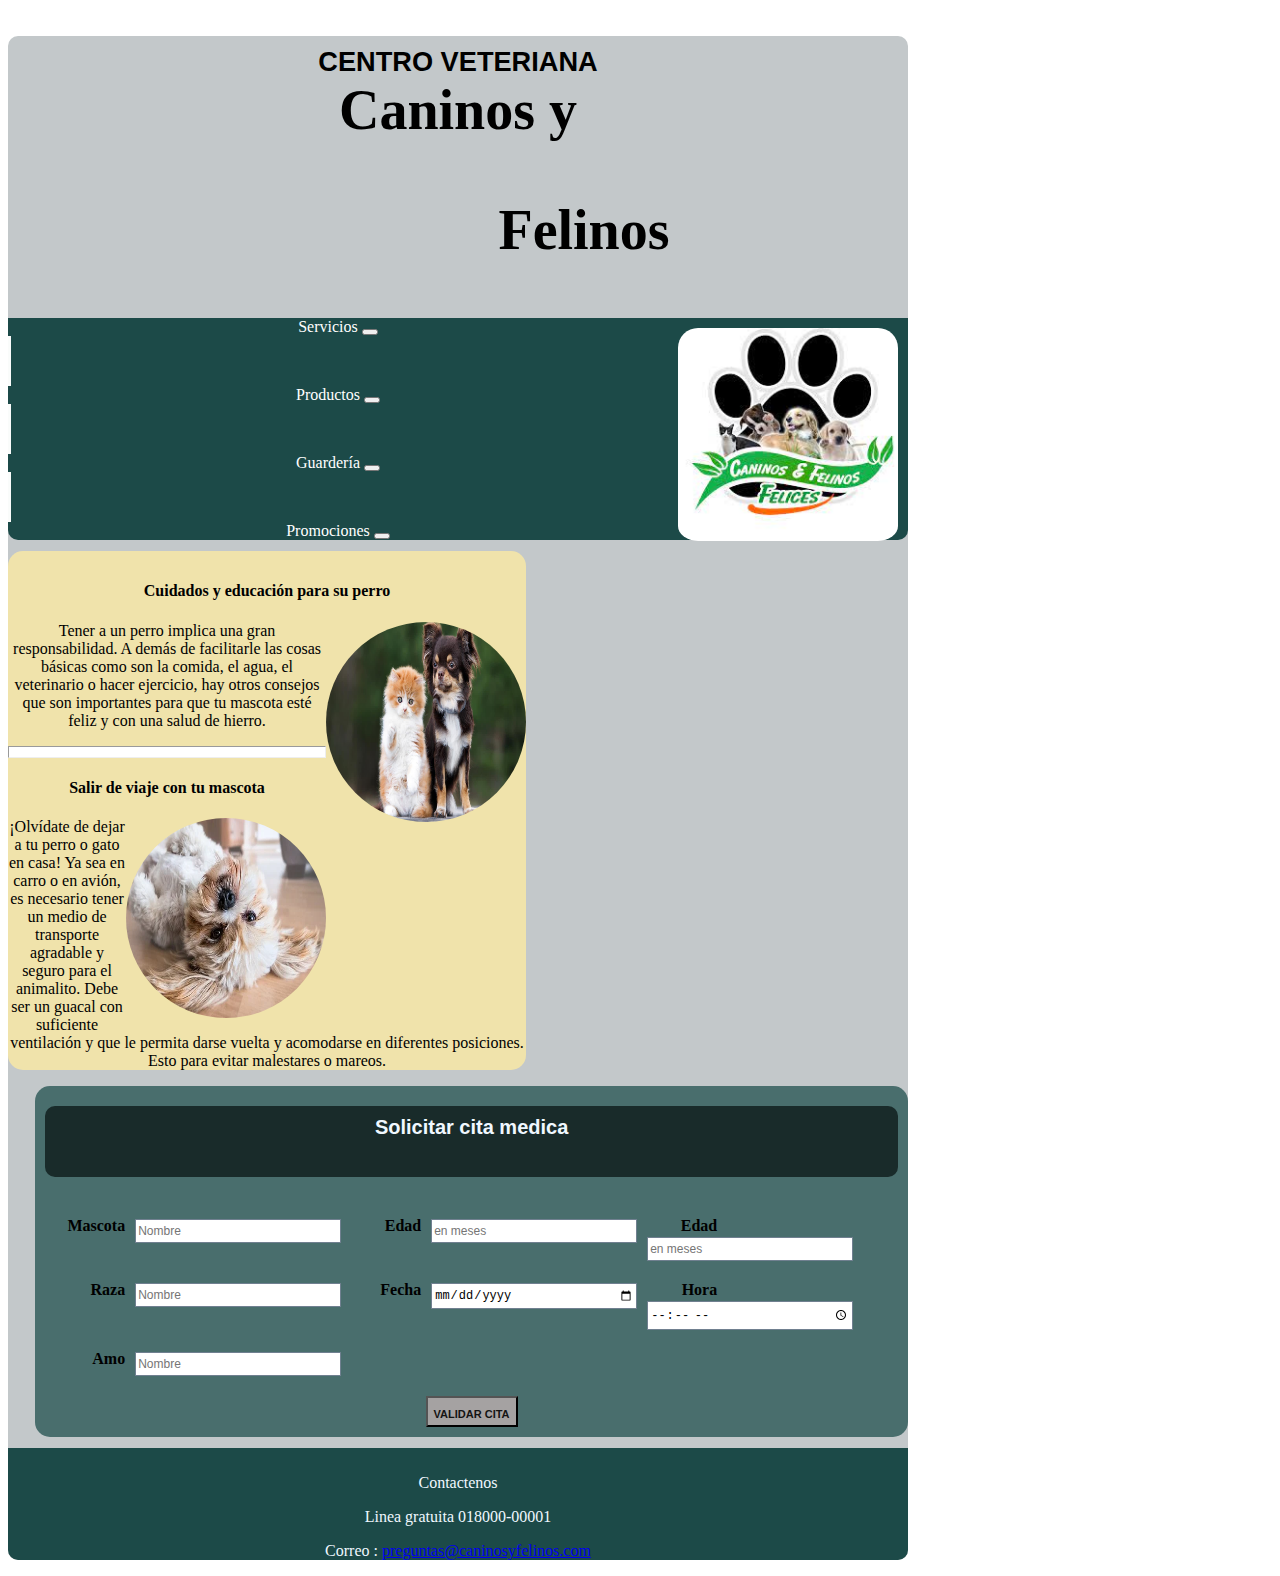
==== index.html @ b4e21507 "subir sitio web" ====
<!DOCTYPE html>
<html lang="es">

<head>
    <meta charset="UTF-8">
    <meta http-equiv="X-UA-Compatible" content="IE=edge">
    <meta name="viewport" content="width=device-width, initial-scale=1.0">
    <title>Caninos y Felinos</title>
    <link href="https://cdn.jsdelivr.net/npm/bootstrap@5.2.0/dist/css/bootstrap.min.css" rel="stylesheet"
        integrity="sha384-gH2yIJqKdNHPEq0n4Mqa/HGKIhSkIHeL5AyhkYV8i59U5AR6csBvApHHNl/vI1Bx" crossorigin="anonymous">
    <script src="https://cdn.jsdelivr.net/npm/bootstrap@5.2.0/dist/js/bootstrap.bundle.min.js"
        integrity="sha384-A3rJD856KowSb7dwlZdYEkO39Gagi7vIsF0jrRAoQmDKKtQBHUuLZ9AsSv4jD4Xa"
        crossorigin="anonymous"></script>
        <link rel="stylesheet" href="css/estilo.css">
    </head>

<body>
<div class="container-fluid" id="contenedorGeneral">
        <div class="row" id="Titulo">
            <div class="col-7">
                <header>
                    <h2>CENTRO VETERIANA </h2>
                    <h1>Caninos y</h1>
                    <h3>Felinos</h3>

                </header>
            </div>
            <div class="col-5">
                <img src="img/canino1.jpg" alt="catdog" id="imgCatdog">
            </div>
            <div class="col-12" id="barraMenu">
                <nav class="navbar navbar-expand-lg navbar-light">
                    <div class="container-fluid">
                        <a class="navbar-brand menu-opc" id="botonMenu">Servicios</a>
                        <button class="navbar-toggler" type="button" id="botonMenu" data-bs-toggle="collapse"
                            data-bs-target="#navbarNavDropdown" aria-controls="navbarNavDropdown" aria-expanded="false"
                            aria-label="Toggle navigation">
                        </button>
                        <div class="vl"></div>
                        <a class="navbar-brand menu-opc" id="botonMenu">Productos</a>
                        <button class="navbar-toggler" type="button" id="botonMenu" data-bs-toggle="collapse"
                            data-bs-target="#navbarNavDropdown" aria-controls="navbarNavDropdown" aria-expanded="false"
                            aria-label="Toggle navigation">
                        </button>
                        <div class="vl"></div>
                        <a class="navbar-brand menu-opc" id="botonMenu">Guardería</a>
                        <button class="navbar-toggler" type="button" id="botonMenu" data-bs-toggle="collapse"
                            data-bs-target="#navbarNavDropdown" aria-controls="navbarNavDropdown" aria-expanded="false"
                            aria-label="Toggle navigation">
                        </button>
                        <div class="vl"></div>
                        <a class="navbar-brand menu-opc" id="botonMenu">Promociones</a>
                        <button class="navbar-toggler" type="button" id="botonMenu" data-bs-toggle="collapse"
                            data-bs-target="#navbarNavDropdown" aria-controls="navbarNavDropdown" aria-expanded="false"
                            aria-label="Toggle navigation">
                        </button>

                    </div>
                </nav>
            </div>
        
        <div class="row " id="Seccion">
            <div class="row col-7" id="contenido">
                <section>
                    <article>
                        <h4>Cuidados y educación para su perro</h4>
                        <p><img src="img/felino2.jpg" alt="catdog" id="imgFoto">
                            Tener a un perro implica una gran responsabilidad.
                            A demás de facilitarle las cosas básicas como son la comida, el agua,
                            el veterinario o hacer ejercicio, hay otros consejos que son importantes
                            para que tu mascota esté feliz y con una salud de hierro.
                        </p>
                    </article>
                </section>
                <hr class="new5">

                <section>
                    <article>
                        <h4>Salir de viaje con tu mascota</h4>
                        <p> <img src="img/foto2.jpg" alt="catdog" id="imgFoto">
                            ¡Olvídate de dejar a tu perro o gato en casa!
                            Ya sea en carro o en avión,
                            es necesario tener un medio de
                            transporte agradable y seguro
                            para el animalito.
                            Debe ser un guacal con suficiente
                            ventilación y que le permita darse
                            vuelta y acomodarse en diferentes posiciones.
                            Esto para evitar malestares o mareos.
                        </p>
                    </article>
                </section>
            </div>
            <div class="row col-5" id="formulario">
                <form id="form" method="post" action="pagina-destino.php">

                    <div class="row" id="formTitulo">
                        <h1>Solicitar cita medica</h1><br>
                    </div>

                    <label>Mascota</label>
                    <input type="text" id="name" name="nombre" required="" placeholder="Nombre" />

                    <label for="numtarjeta">Edad</label>
                    <input id="numtarjeta" name="numtarjeta" type="number" placeholder="en meses" required>
                    <label for="numtarjeta">Edad</label>
                    <input id="numtarjeta" name="numtarjeta" type="number" placeholder="en meses" required>

                    <label>Raza</label>
                    <input type="text" id="name" name="nombre" required="" placeholder="Nombre" />

                    <label>Fecha</label>
                    <input type="date" name="fecha" id="fecha" required="" placeholder="Fecha" />

                    <label for="numtarjeta">Hora</label>
                    <input type="time" name="hora" min="18:00" max="21:00" step="3600" />

                    <label>Amo</label>
                    <input type="text" id="name" name="nombre" required="" placeholder="Nombre" />

                    <button type="submit" name="enviar" id="boton">VALIDAR CITA</button>
                </form>
            </div>
        </div>
        <div class="row">
            <footer id="piedepagina">
                <p>Contactenos</p>
                <p>Linea gratuita 018000-00001</p>
                <p>Correo : <a href="mailto:hege@example.com">preguntas@caninosyfelinos.com</a></p>
            </footer>
        </div>
    </div>
</body>

</html>
---- css/estilo.css ----
body{
    padding-top: 2vh;
}
#contenedorGeneral{
    max-width: 900px;
    padding-top: 10px;
    
}

#Titulo{
    background-color: rgb(195, 200, 202);
    border-radius: 10px;
    padding-top: 10px;
    text-align: center;
   
}

h1{
    font-family: 'Kanit', Cooper Black;
    font-size: 3.5em;
    margin: 0;
    text-align: center;
}

h2{
    font-family: 'Kanit', Arial, Helvetica, sans-serif; 
    font-size: 1.7em;
    margin: 0;
    text-align: center;
}

h3{
    font-family: 'Kanit', Cooper Black;
    text-indent: 4.5em;
    font-size: 3.5em;
}

#imgCatdog{
    width: 220px;
    margin: 10px;
    float: right;
    padding-bottom:5px;
    border-radius: 20px;

}

#barraMenu{
    background-color: rgb(28, 74, 72);
    border-radius: 0 0 10px 10px;
}

.vl {
    border-left: 3px solid rgb(250, 252, 251);
    height: 50px;
}

.navbar-light .navbar-brand{
    color: #fff;
    cursor: pointer;
}

#contenido{
    background-color: rgb(240, 227, 171);
    border-radius: 15px;
    padding-top: 10px;
   width: 518px;
    
}


#Seccion{
    margin: 0.7em auto;
    padding: 0;
}

hr.new5{
    height: 10px;
    background-color: white;
}

#imgFoto{
    float: right;
    width: 200px;
    height: 200px;
    border-radius: 50%;
}



#formulario{
    border-radius: 15px;
    background:rgb(73, 110,109);
    padding:10px;
    margin-left: 1.7em;
}

#formTitulo{
    margin: 0 0 0 10px;
    background:rgb(25, 43, 42);
    border-radius: 10px;
    text-align:center;
    padding: 10px;
    margin: 10px 0 40px 0;
    
  
}

#formulario h1{
    font-family: 'Kanit', Arial, Helvetica, sans-serif;
    font-size:20px;
    font-weight:bold;
    margin-bottom:10px;
    color: aliceblue;
}

#formulario label{
    display:block;
    font-weight:bold;
    text-align:right;
    width:80px;
    float:left;

}

#formulario input{
    float:left;
    font-size:12px;
    padding:4px 2px;
    border:solid 1px #708090;
    width:200px;
    margin:2px 0 20px 10px;

}

#formulario button{
    clear:both;
    margin:0 auto;
    
    display: flex;
    height:31px;
    background:#a5a2a2;
    text-align:center;
    line-height:31px;
    color : rgb(20, 20, 20);
    font-size:11px;
    font-weight:bold;
}



#piedepagina{
    margin: 0.1em auto;
    padding-top: 10px;
    background-color: rgb(28, 74, 72);
    border-radius: 0 0 10px 10px;
    
}

#piedepagina p{
    color: aliceblue;
    text-align:center;
    
}
/*media queries*/


@media only screen and (max-width:600px){

    #contenedorGeneral{
        display:block;
    }
    #contenido{
        width:100%;
        margin:auto;
        margin-bottom: 10px;
    }
    #formulario{
        width:100%;
        margin:auto;
        margin-bottom: 8px; 
    }
   #Titulo{
    margin-top: 0px;;
    padding: 0px;
   }

    h1{
        font-size:0.5em;
    }

}
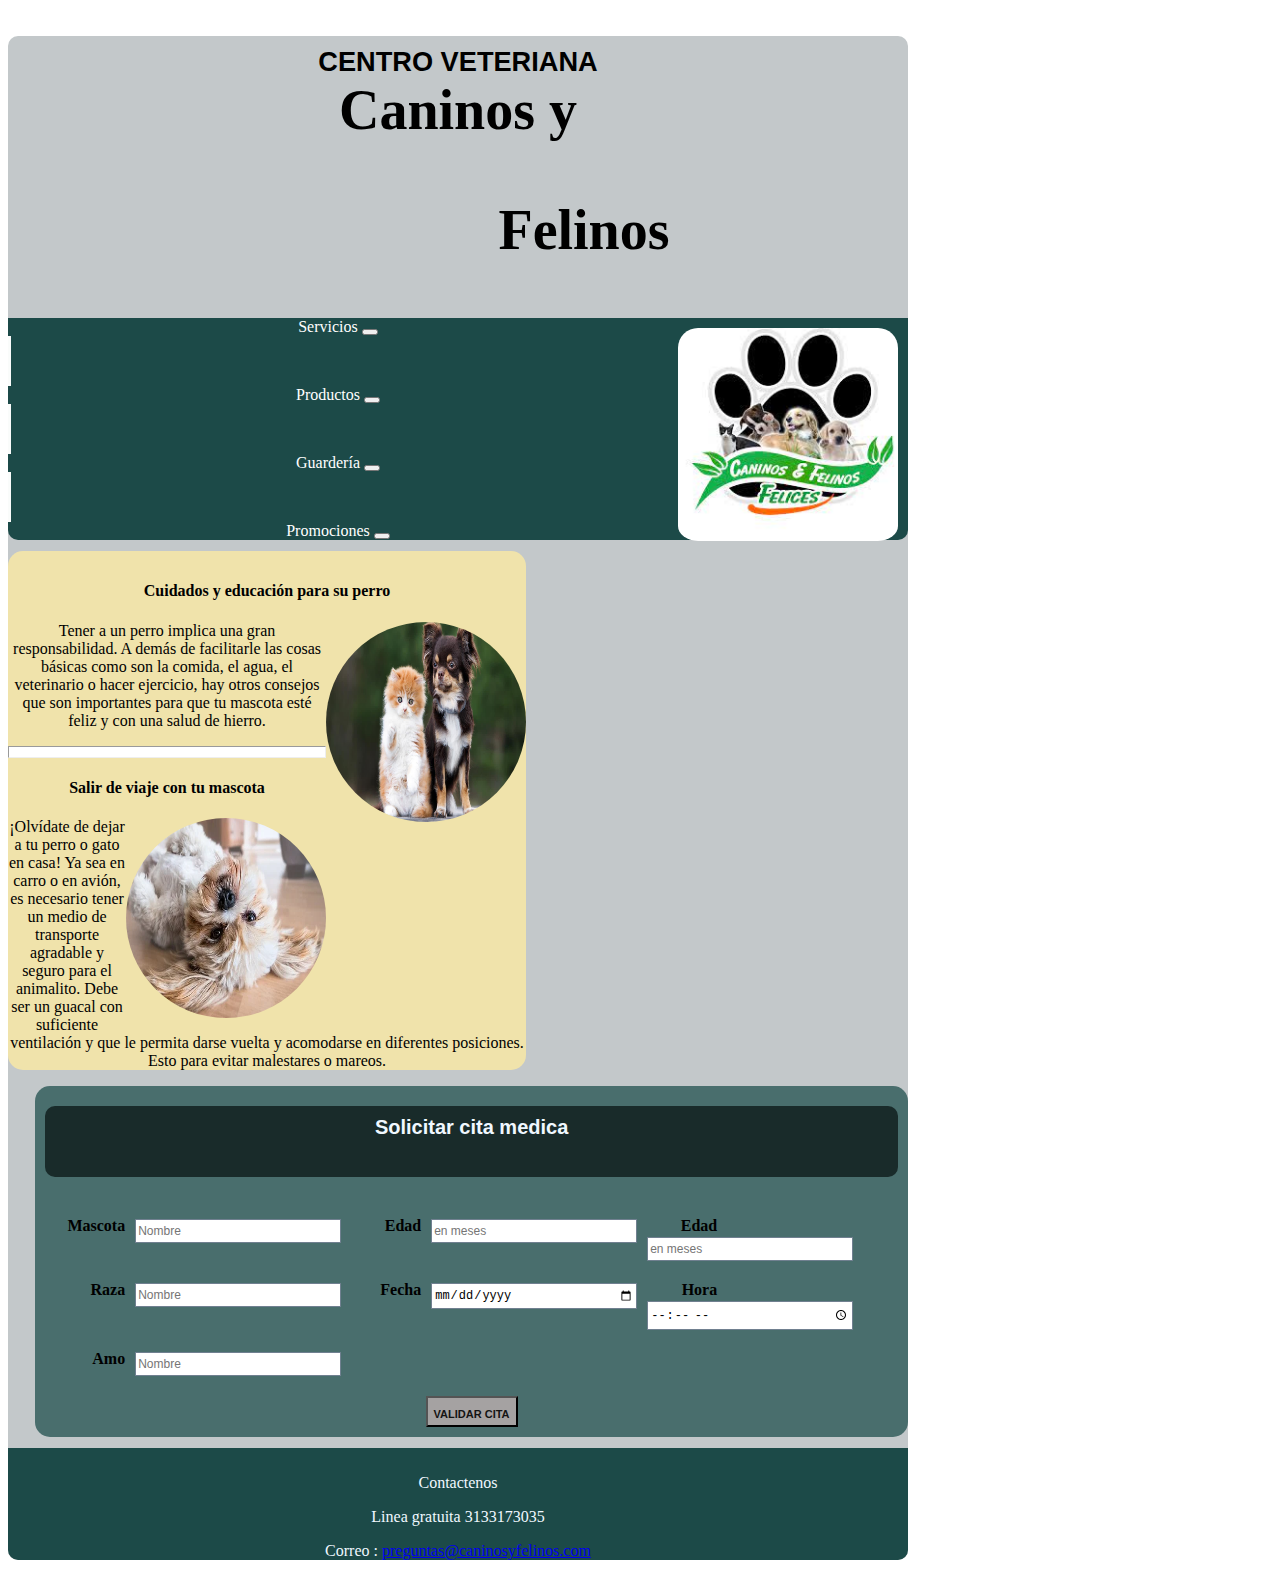
==== commit 0a6d58df: "cambios en el footer y nuevo archivo texto" ====
--- a/index.html
+++ b/index.html
@@ -125,7 +125,7 @@
         <div class="row">
             <footer id="piedepagina">
                 <p>Contactenos</p>
-                <p>Linea gratuita 018000-00001</p>
+                <p>Linea gratuita 3133173035</p>
                 <p>Correo : <a href="mailto:hege@example.com">preguntas@caninosyfelinos.com</a></p>
             </footer>
         </div>
